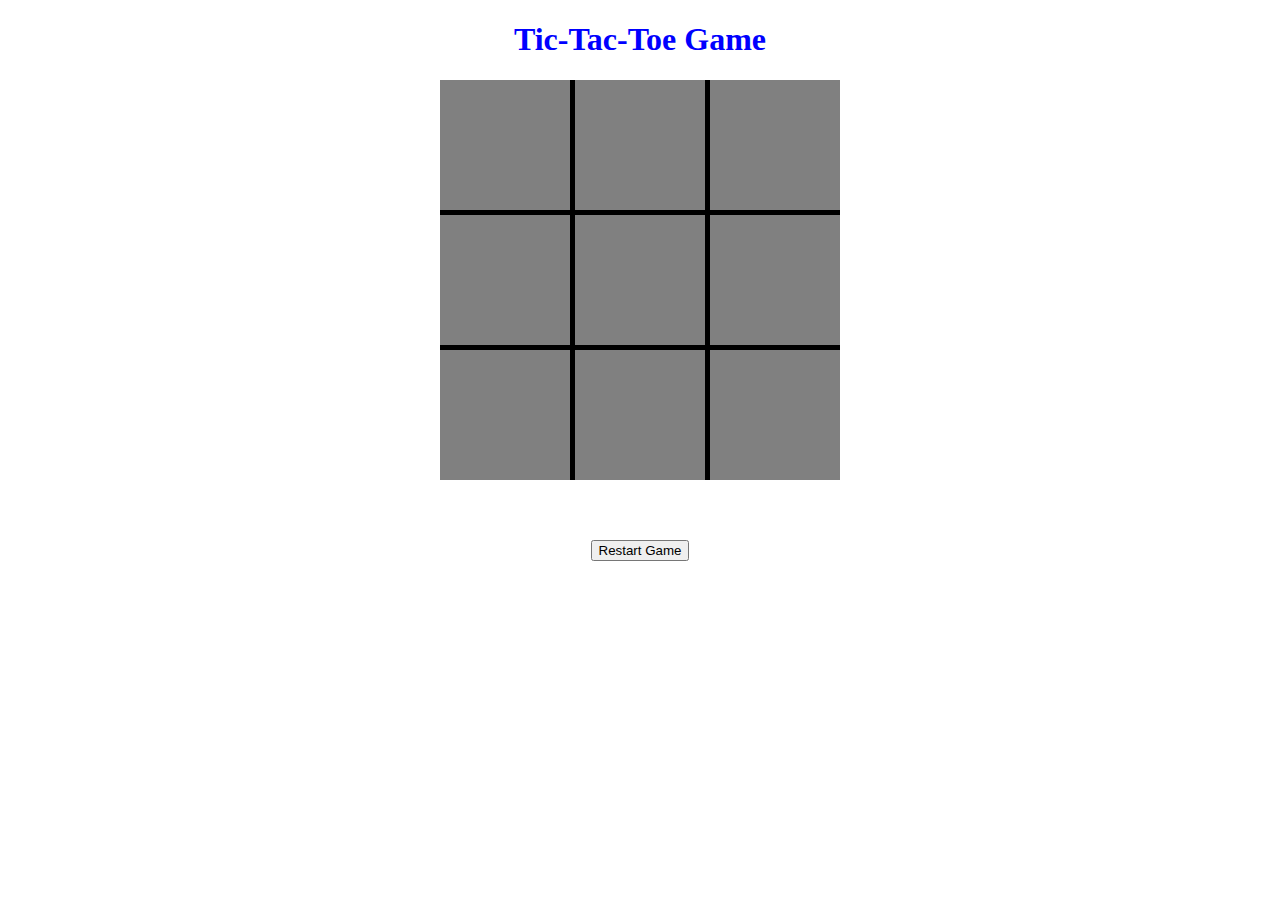
==== tic.html @ d33b91da "board created" ====
<!DOCTYPE html>
<html lang="en">
<head>
    <meta charset="UTF-8">
    <meta http-equiv="X-UA-Compatible" content="IE=edge">
    <meta name="viewport" content="width=device-width, initial-scale=1.0">
    <link rel="stylesheet" href="tic.css"/>
    <title>Tic-Tac-Toe</title>
</head>


<body>
    <h1>Tic-Tac-Toe Game</h1>

   <div class="grid"> 
    <div id="b1" onclick></div>
    <div id="b2" onclick></div>
    <div id="b3" onclick></div>
    <div id="b4" onclick></div>
    <div id="b5" onclick></div>
    <div id="b6" onclick></div>
    <div id="b7" onclick></div>
    <div id="b8" onclick></div>
    <div id="b9" onclick></div>
   </div>

   <div class="Restart"> 
    <button id="Restart">Restart Game</button>
   </div>

   <h2 id="gameFlow"></h2>

<script src="tic.js"></script>
</body>

</html>
---- tic.css ----
title {
    text-align: center;
}

h1 {
    color: blue;
    text-align: center;
}

.grid {
    display: grid;
    gap: 5px;
    grid-template-columns: repeat(3, auto);
    grid-template-rows: auto;
    margin-left: auto;
    margin-right: auto;
    width: 400px;
    height: 400px;
    /* max-width: 500px;
    max-height: 1500px; */
    text-align: center;
    font-size: 24;
    background-color: black;
  }
  
div > div {
    padding: 10px;
    background-color: grey;
  }

.Restart {
    text-align: center;
    margin: 60px;
}
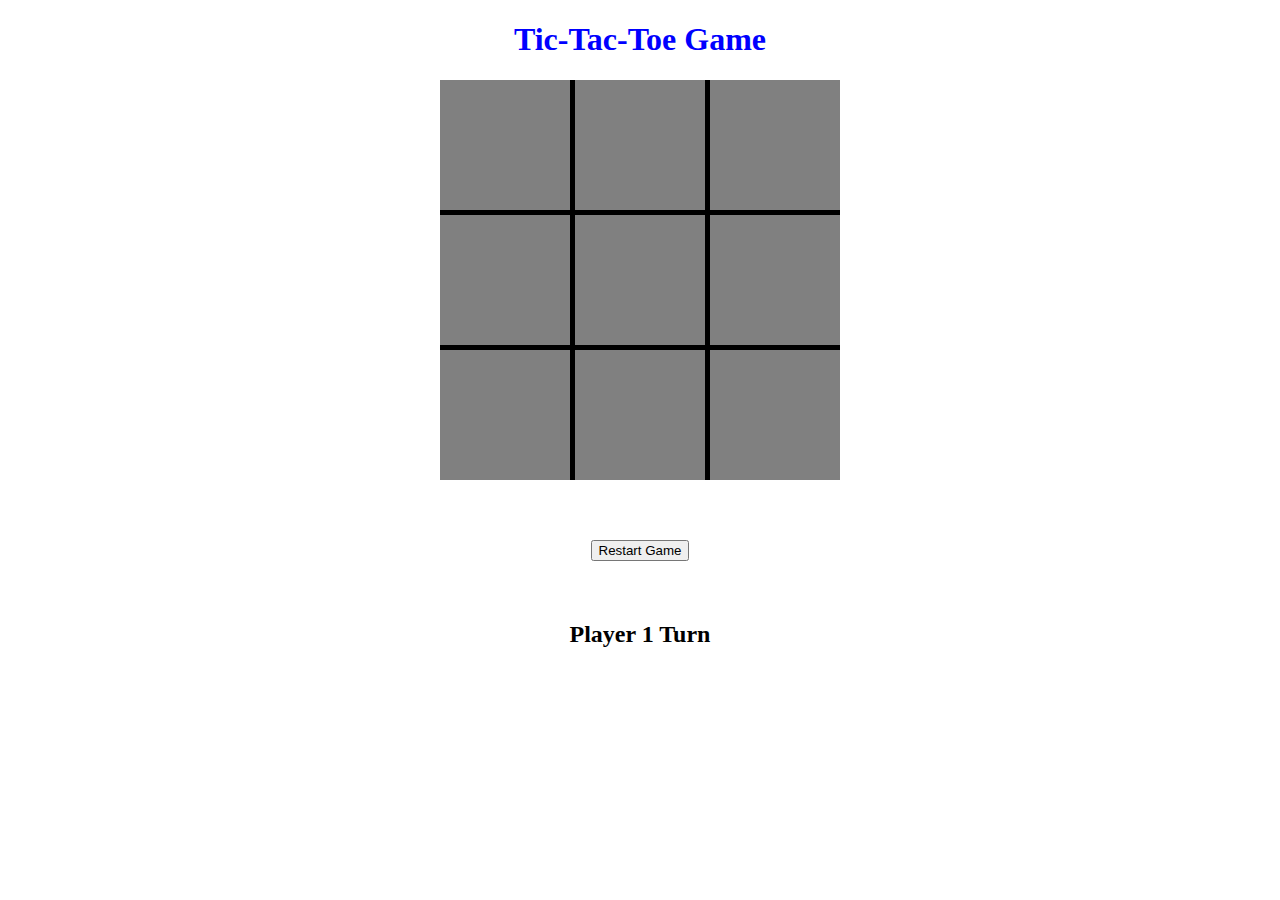
==== commit d8fb09f2: "Almost done2" ====
--- a/tic.html
+++ b/tic.html
@@ -13,22 +13,26 @@
     <h1>Tic-Tac-Toe Game</h1>
 
    <div class="grid"> 
-    <div id="b1" onclick></div>
-    <div id="b2" onclick></div>
-    <div id="b3" onclick></div>
-    <div id="b4" onclick></div>
-    <div id="b5" onclick></div>
-    <div id="b6" onclick></div>
-    <div id="b7" onclick></div>
-    <div id="b8" onclick></div>
-    <div id="b9" onclick></div>
+    <div id="b1" class = "block"></div>
+    <div id="b2" class = "block"></div>
+    <div id="b3" class = "block"></div>
+    <div id="b4" class = "block"></div>
+    <div id="b5" class = "block"></div>
+    <div id="b6" class = "block"></div>
+    <div id="b7" class = "block"></div>
+    <div id="b8" class = "block"></div>
+    <div id="b9" class = "block"></div>
    </div>
 
-   <div class="Restart"> 
-    <button id="Restart">Restart Game</button>
+   <div class="restart"> 
+    <button id="restart">Restart Game</button>
    </div>
 
-   <h2 id="gameFlow"></h2>
+   <h2 id="playerturn">Player 1 Turn</h2>
+
+   <h1 id="winner"></h1>
+   
+   
 
 <script src="tic.js"></script>
 </body>
--- a/tic.css
+++ b/tic.css
@@ -5,6 +5,11 @@
 h1 {
     color: blue;
     text-align: center;
+}
+
+h2 {
+  text-align: center;
+  color: black
 }
 
 .grid {
@@ -19,16 +24,16 @@
     /* max-width: 500px;
     max-height: 1500px; */
     text-align: center;
-    font-size: 24;
     background-color: black;
   }
   
 div > div {
     padding: 10px;
+    font-size: 48;
     background-color: grey;
   }
 
-.Restart {
+.restart {
     text-align: center;
     margin: 60px;
 }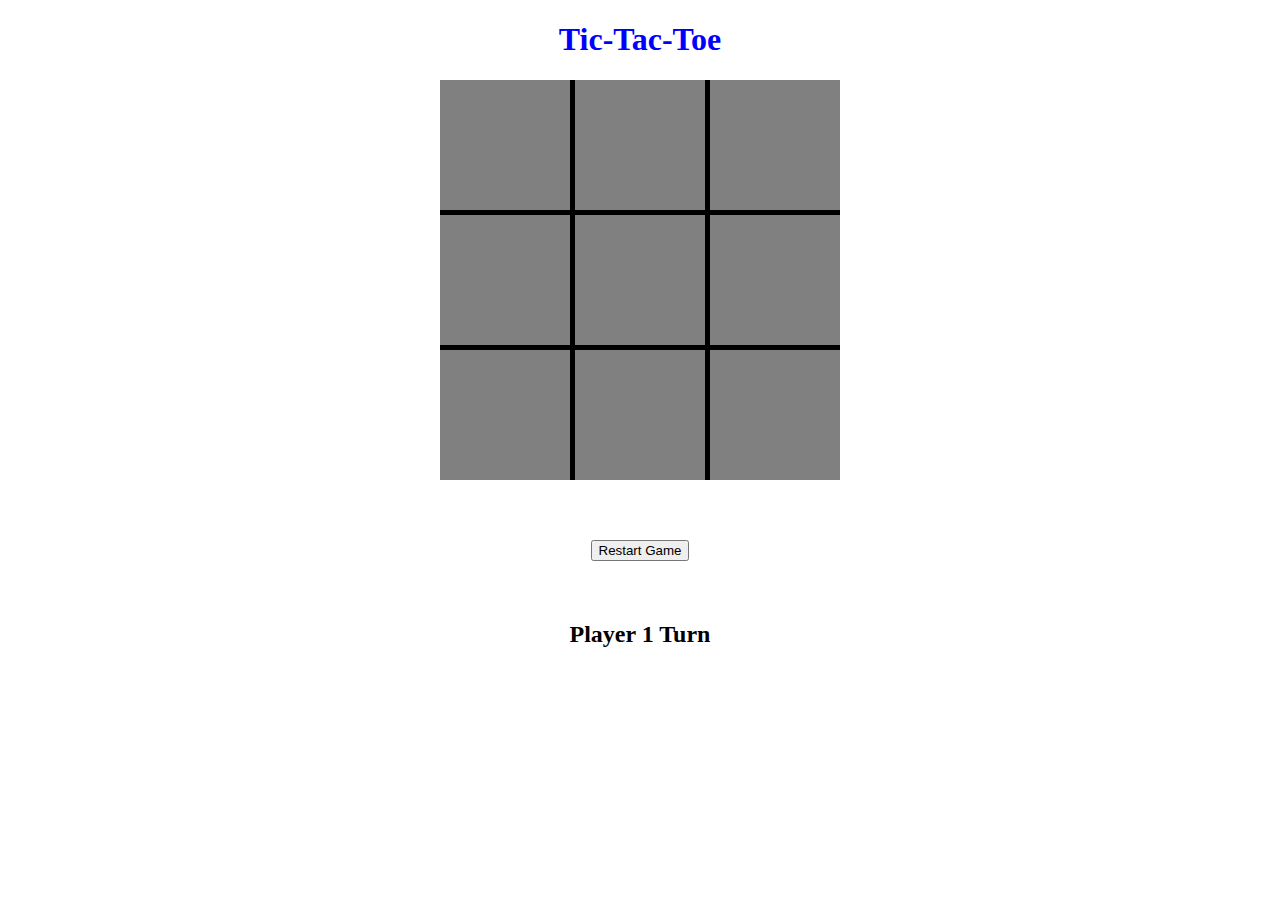
==== commit 85118452: "commiting for deployment ls ls pwd cd .. q quit q :qa" ====
--- a/tic.html
+++ b/tic.html
@@ -10,7 +10,7 @@
 
 
 <body>
-    <h1>Tic-Tac-Toe Game</h1>
+    <h1>Tic-Tac-Toe</h1>
 
    <div class="grid"> 
     <div id="b1" class = "block"></div>
